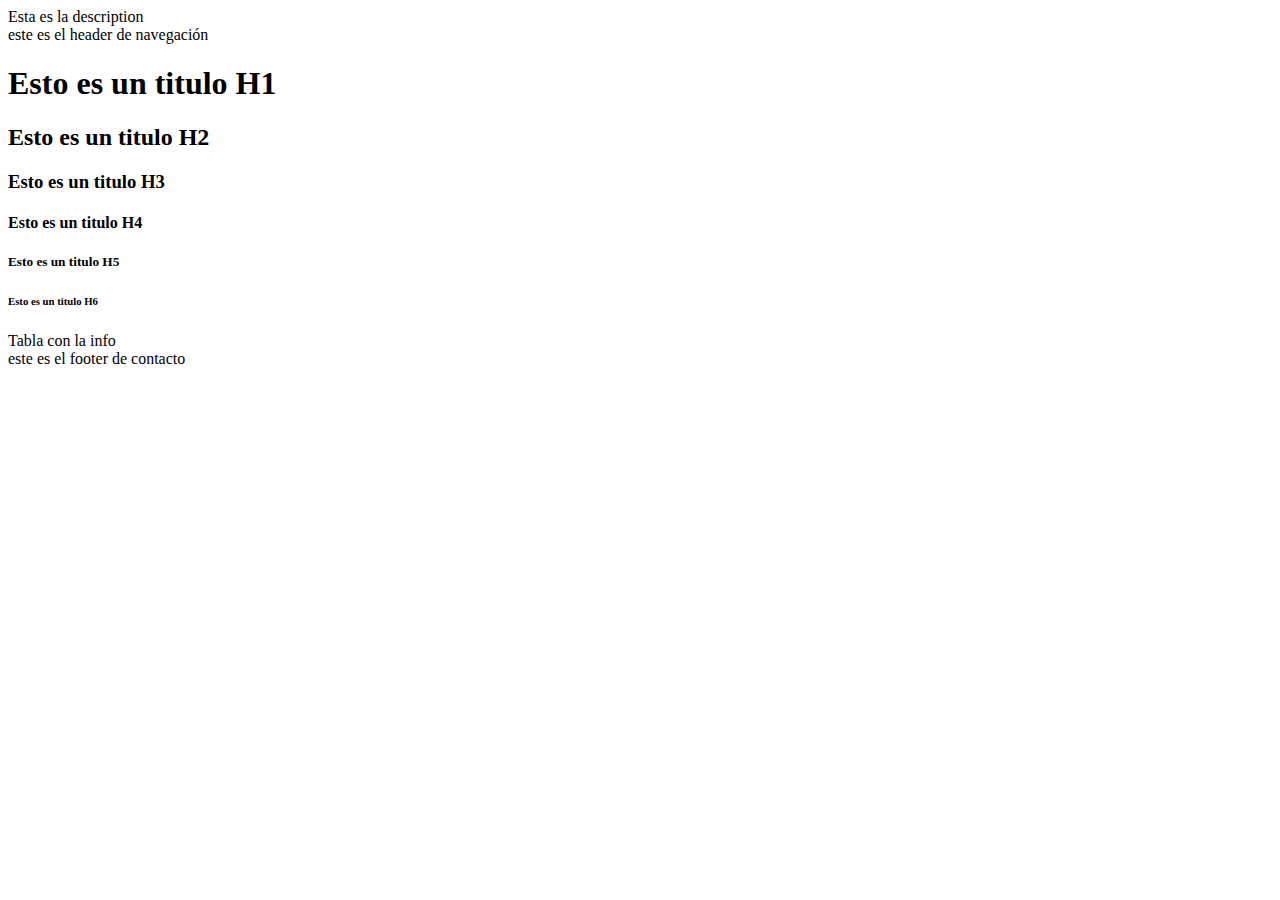
==== index.html @ cc556a14 "agregar explicaciones sobre tags h1 a h6" ====
<!DOCTYPE html>
<html lang="es">
    <head>
      <meta charset="UTF-8" />
      <meta http-equiv="X-UA-Compatible" content="IE=edge" />
      <meta name="viewport" content="width=device-width, initial-scale=1.0" />
      <title>Hola, este es el titulo</title>
      <description>Esta es la description</description>
    </head>
    <body>
      <header>este es el header de navegación </header>
      <main>
         <section>
            <h1>Esto es un titulo H1</h1>
            <h2>Esto es un titulo H2</h2>
            <h3>Esto es un titulo H3</h3>
            <h4>Esto es un titulo H4</h4>
            <h5>Esto es un titulo H5</h5>
            <h6>Esto es un titulo H6</h6>
         </section>      
         <section>Tabla con la info</section>
      </main>
      <footer>este es el footer de contacto</footer>
    </body> 
</html>
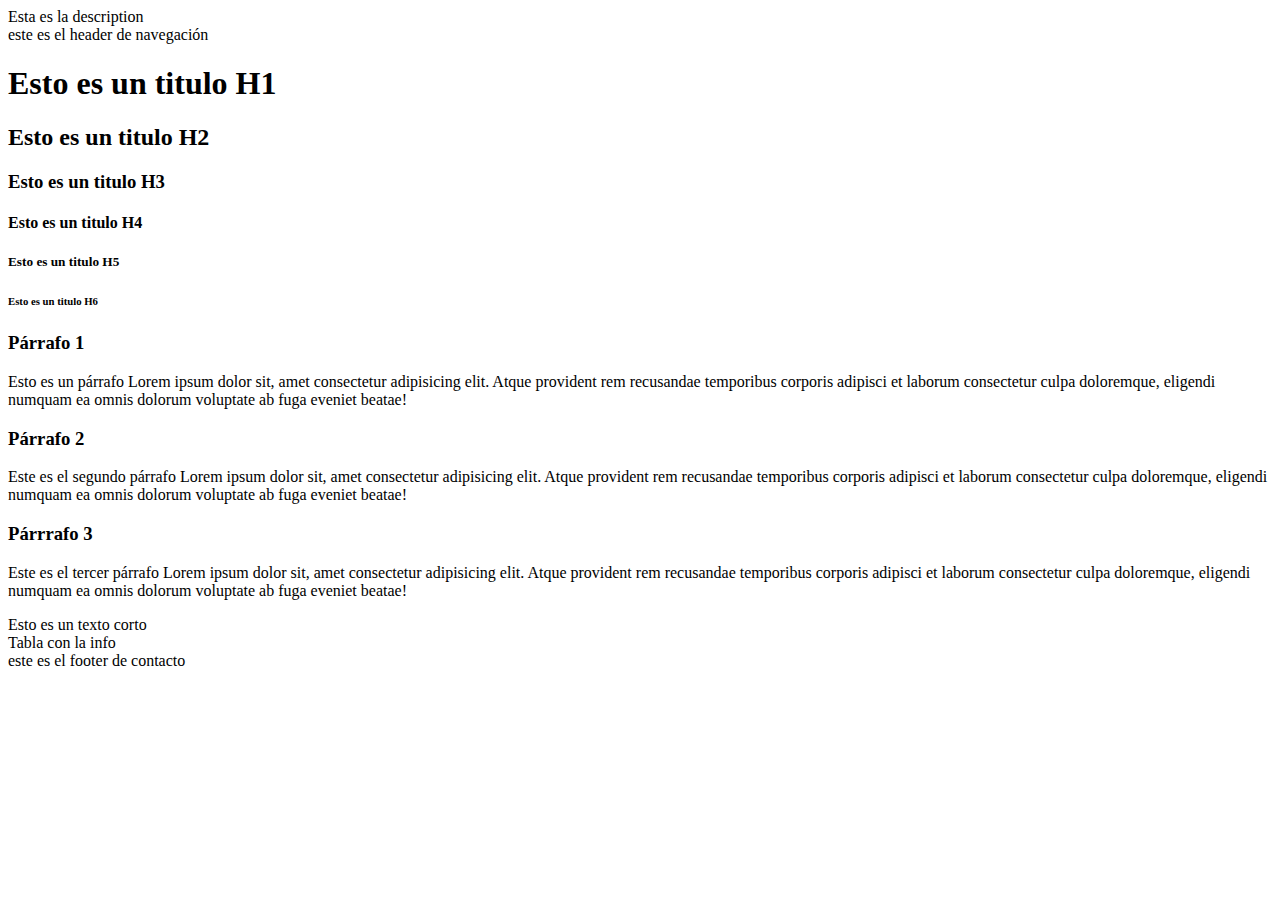
==== commit d6e45adc: "Agregar explicación sobre etiquetas de texto: article, p y span" ====
--- a/index.html
+++ b/index.html
@@ -17,6 +17,24 @@
             <h4>Esto es un titulo H4</h4>
             <h5>Esto es un titulo H5</h5>
             <h6>Esto es un titulo H6</h6>
+            <article>
+                <h3>Párrafo 1</h3>
+                <p>Esto es un párrafo Lorem ipsum dolor sit, amet consectetur adipisicing elit. Atque 
+                    provident rem recusandae temporibus corporis adipisci et laborum consectetur culpa 
+                    doloremque, eligendi numquam ea omnis dolorum voluptate ab fuga eveniet beatae!
+                </p>
+                <h3>Párrafo 2</h3>
+                <p>Este es el segundo párrafo Lorem ipsum dolor sit, amet consectetur adipisicing elit. Atque 
+                    provident rem recusandae temporibus corporis adipisci et laborum consectetur culpa 
+                    doloremque, eligendi numquam ea omnis dolorum voluptate ab fuga eveniet beatae!
+                </p>
+                <h3>Párrrafo 3</h3>
+                <p>Este es el tercer párrafo Lorem ipsum dolor sit, amet consectetur adipisicing elit. Atque 
+                    provident rem recusandae temporibus corporis adipisci et laborum consectetur culpa 
+                    doloremque, eligendi numquam ea omnis dolorum voluptate ab fuga eveniet beatae!
+                </p>
+                <span>Esto es un texto corto</span>
+            </article>
          </section>      
          <section>Tabla con la info</section>
       </main>
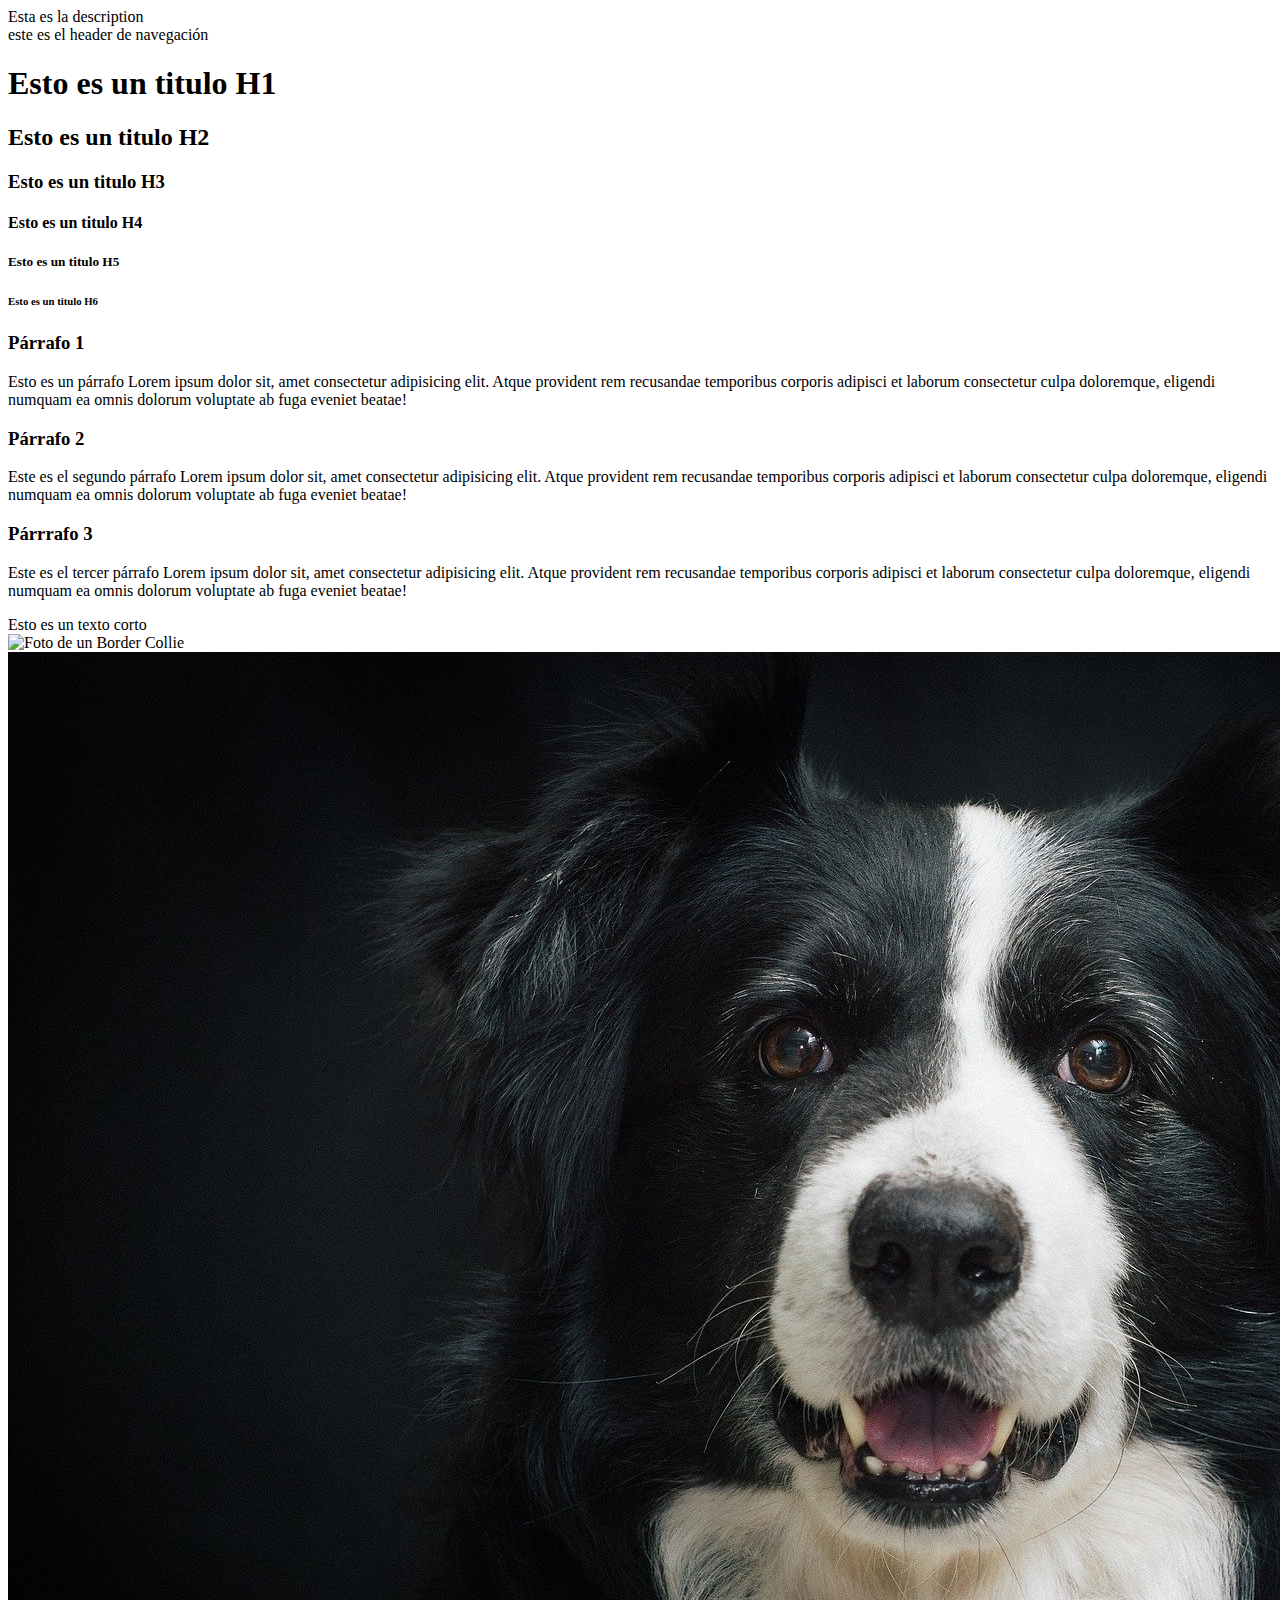
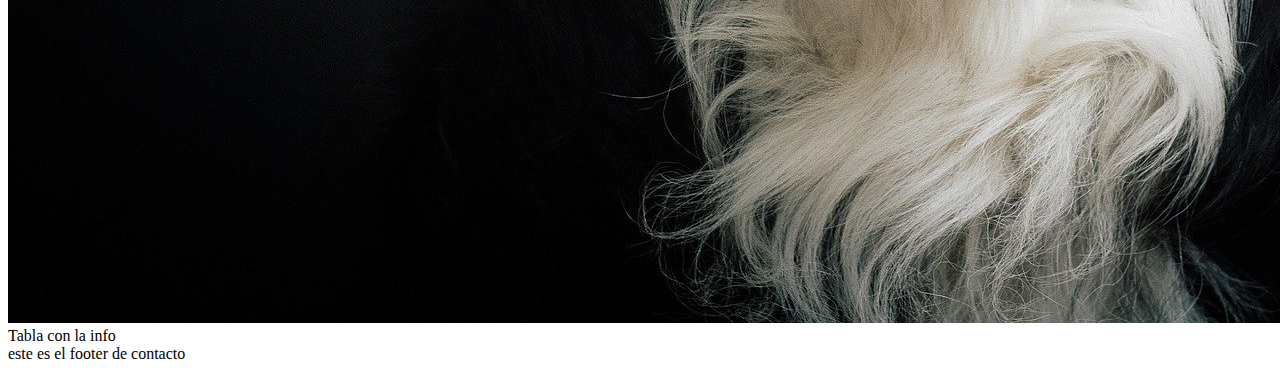
==== commit 392d5d84: "Agregar explicaciones de la etiqueta img" ====
--- a/index.html
+++ b/index.html
@@ -35,6 +35,11 @@
                 </p>
                 <span>Esto es un texto corto</span>
             </article>
+            <img 
+                src="https://www.google.com/images/branding/googlelogo/1x/googlelogo_color_272x92dp.png"
+                alt="Foto de un Border Collie"
+            />
+            <img src="./media/Border collie.jpg" alt="Foto de un Border Collie" />
          </section>      
          <section>Tabla con la info</section>
       </main>
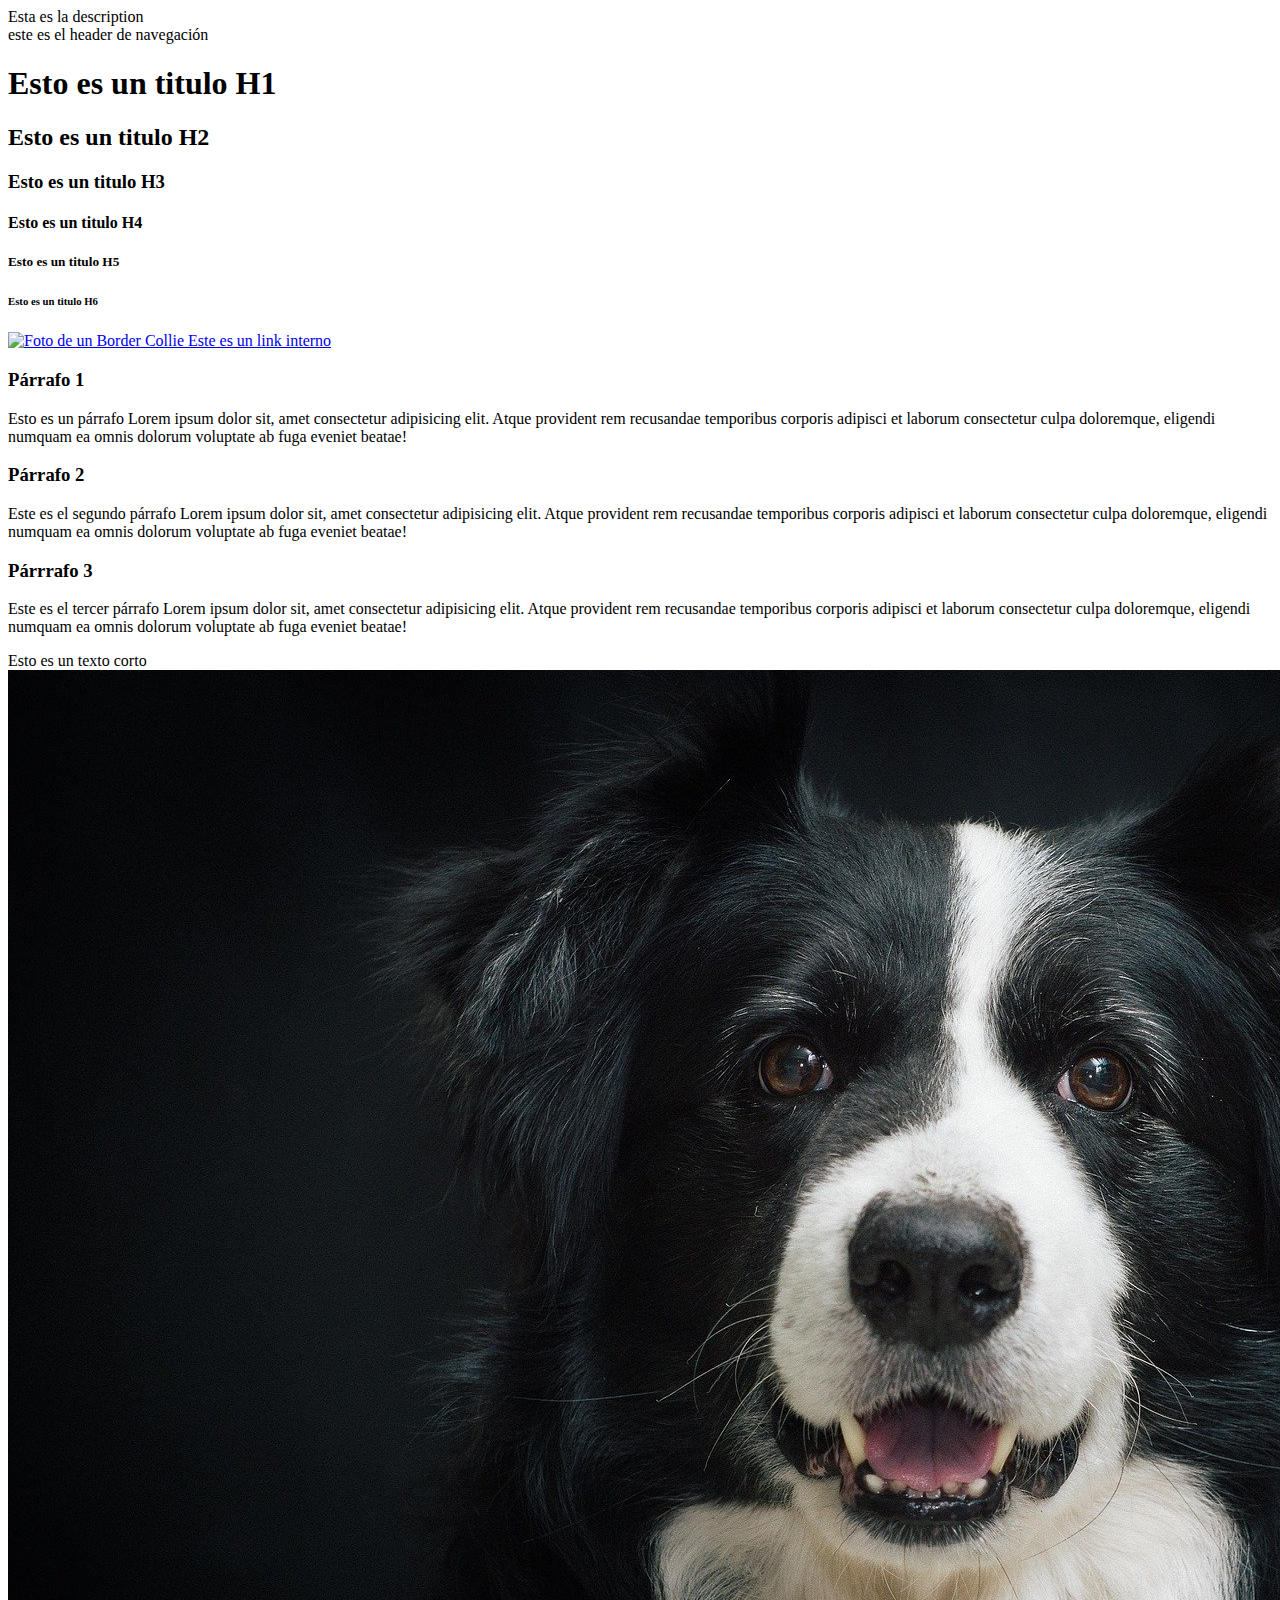
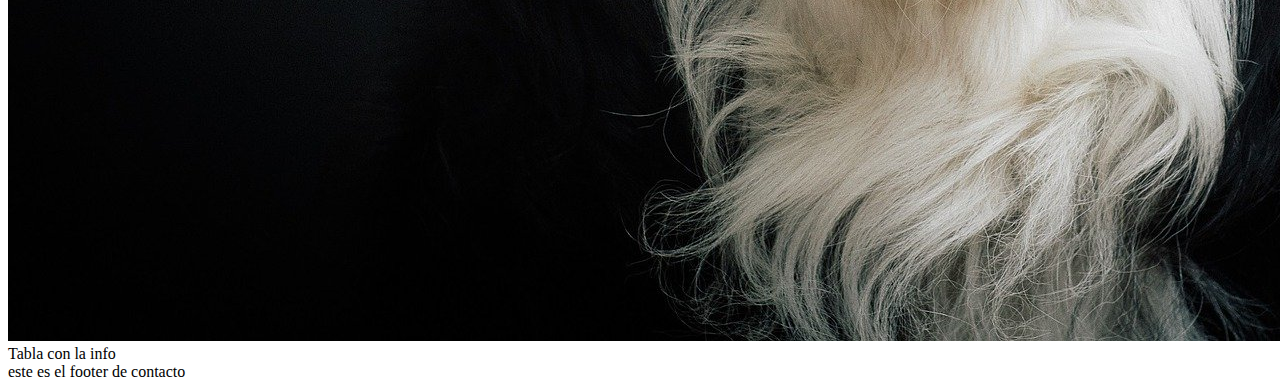
==== commit 5c007258: "Agregar explicación sobre etiquetas anchor" ====
--- a/index.html
+++ b/index.html
@@ -17,6 +17,13 @@
             <h4>Esto es un titulo H4</h4>
             <h5>Esto es un titulo H5</h5>
             <h6>Esto es un titulo H6</h6>
+            <a href="https://www.google.com">
+                <img 
+                src="https://www.google.com/images/branding/googlelogo/1x/googlelogo_color_272x92dp.png"
+                alt="Foto de un Border Collie"
+            />   
+            </a>
+            <a href="./paginatest.html">Este es un link interno</a>
             <article>
                 <h3>Párrafo 1</h3>
                 <p>Esto es un párrafo Lorem ipsum dolor sit, amet consectetur adipisicing elit. Atque 
@@ -35,10 +42,7 @@
                 </p>
                 <span>Esto es un texto corto</span>
             </article>
-            <img 
-                src="https://www.google.com/images/branding/googlelogo/1x/googlelogo_color_272x92dp.png"
-                alt="Foto de un Border Collie"
-            />
+            
             <img src="./media/Border collie.jpg" alt="Foto de un Border Collie" />
          </section>      
          <section>Tabla con la info</section>
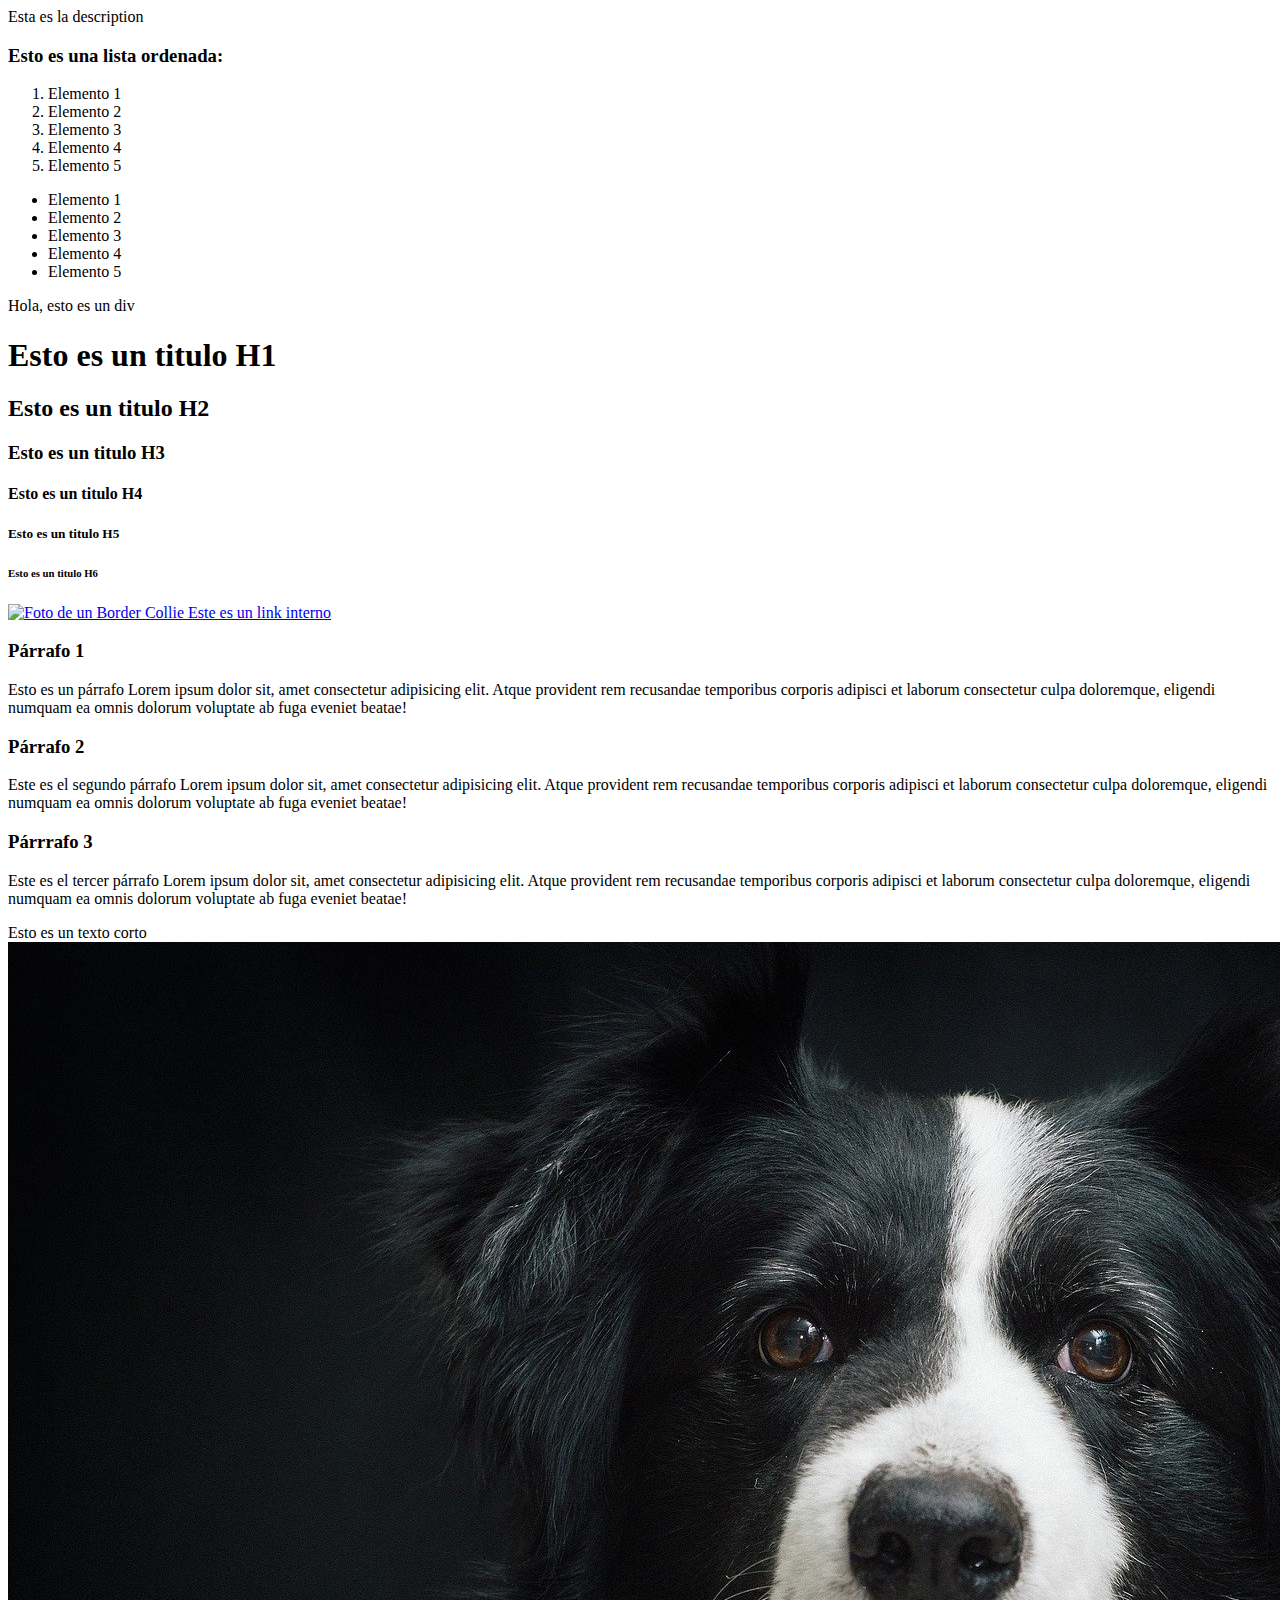
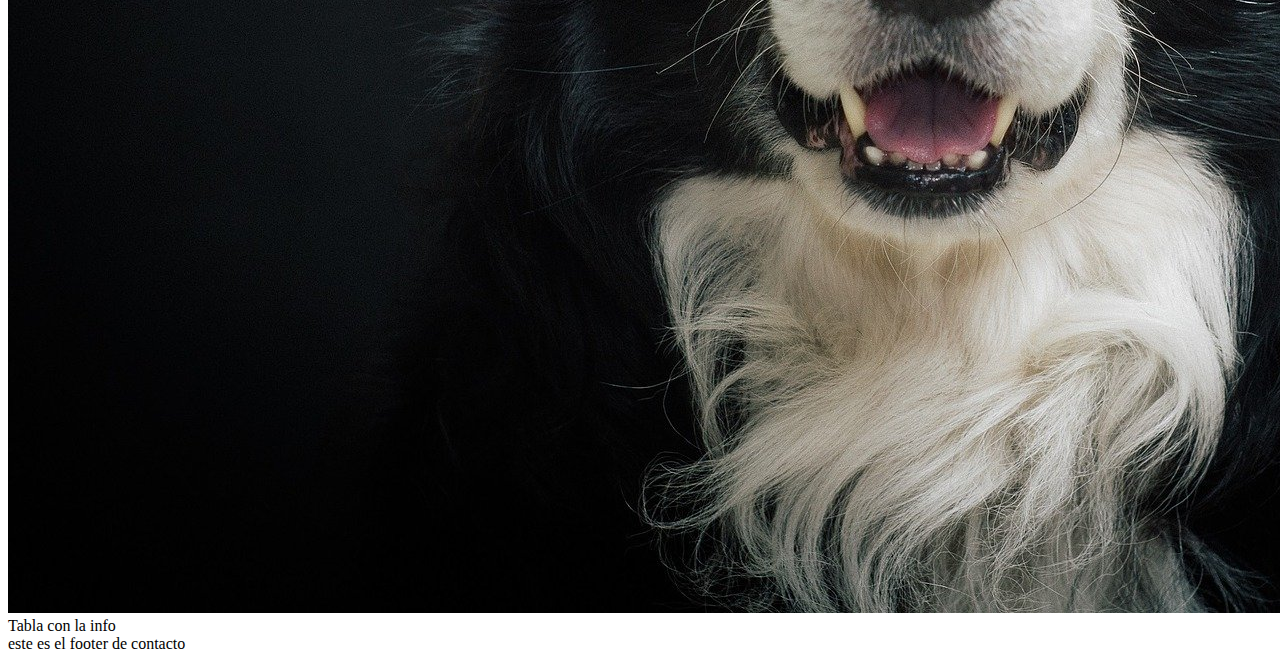
==== commit 89529b4e: "Agregar explicación de listas ordenadas y desordenadas" ====
--- a/index.html
+++ b/index.html
@@ -8,7 +8,24 @@
       <description>Esta es la description</description>
     </head>
     <body>
-      <header>este es el header de navegación </header>
+      <header>
+          <h3>Esto es una lista ordenada:</h3>
+        <ol>
+           <li>Elemento 1</li>
+           <li>Elemento 2</li>
+           <li>Elemento 3</li>
+           <li>Elemento 4</li>
+           <li>Elemento 5</li>
+        </ol>
+        <ul>
+          <li>Elemento 1</li>
+          <li>Elemento 2</li>
+          <li>Elemento 3</li>
+          <li>Elemento 4</li>
+          <li>Elemento 5</li>
+        </ul>
+        <div>Hola, esto es un div</div>
+      </header>
       <main>
          <section>
             <h1>Esto es un titulo H1</h1>
@@ -41,8 +58,7 @@
                     doloremque, eligendi numquam ea omnis dolorum voluptate ab fuga eveniet beatae!
                 </p>
                 <span>Esto es un texto corto</span>
-            </article>
-            
+            </article> 
             <img src="./media/Border collie.jpg" alt="Foto de un Border Collie" />
          </section>      
          <section>Tabla con la info</section>
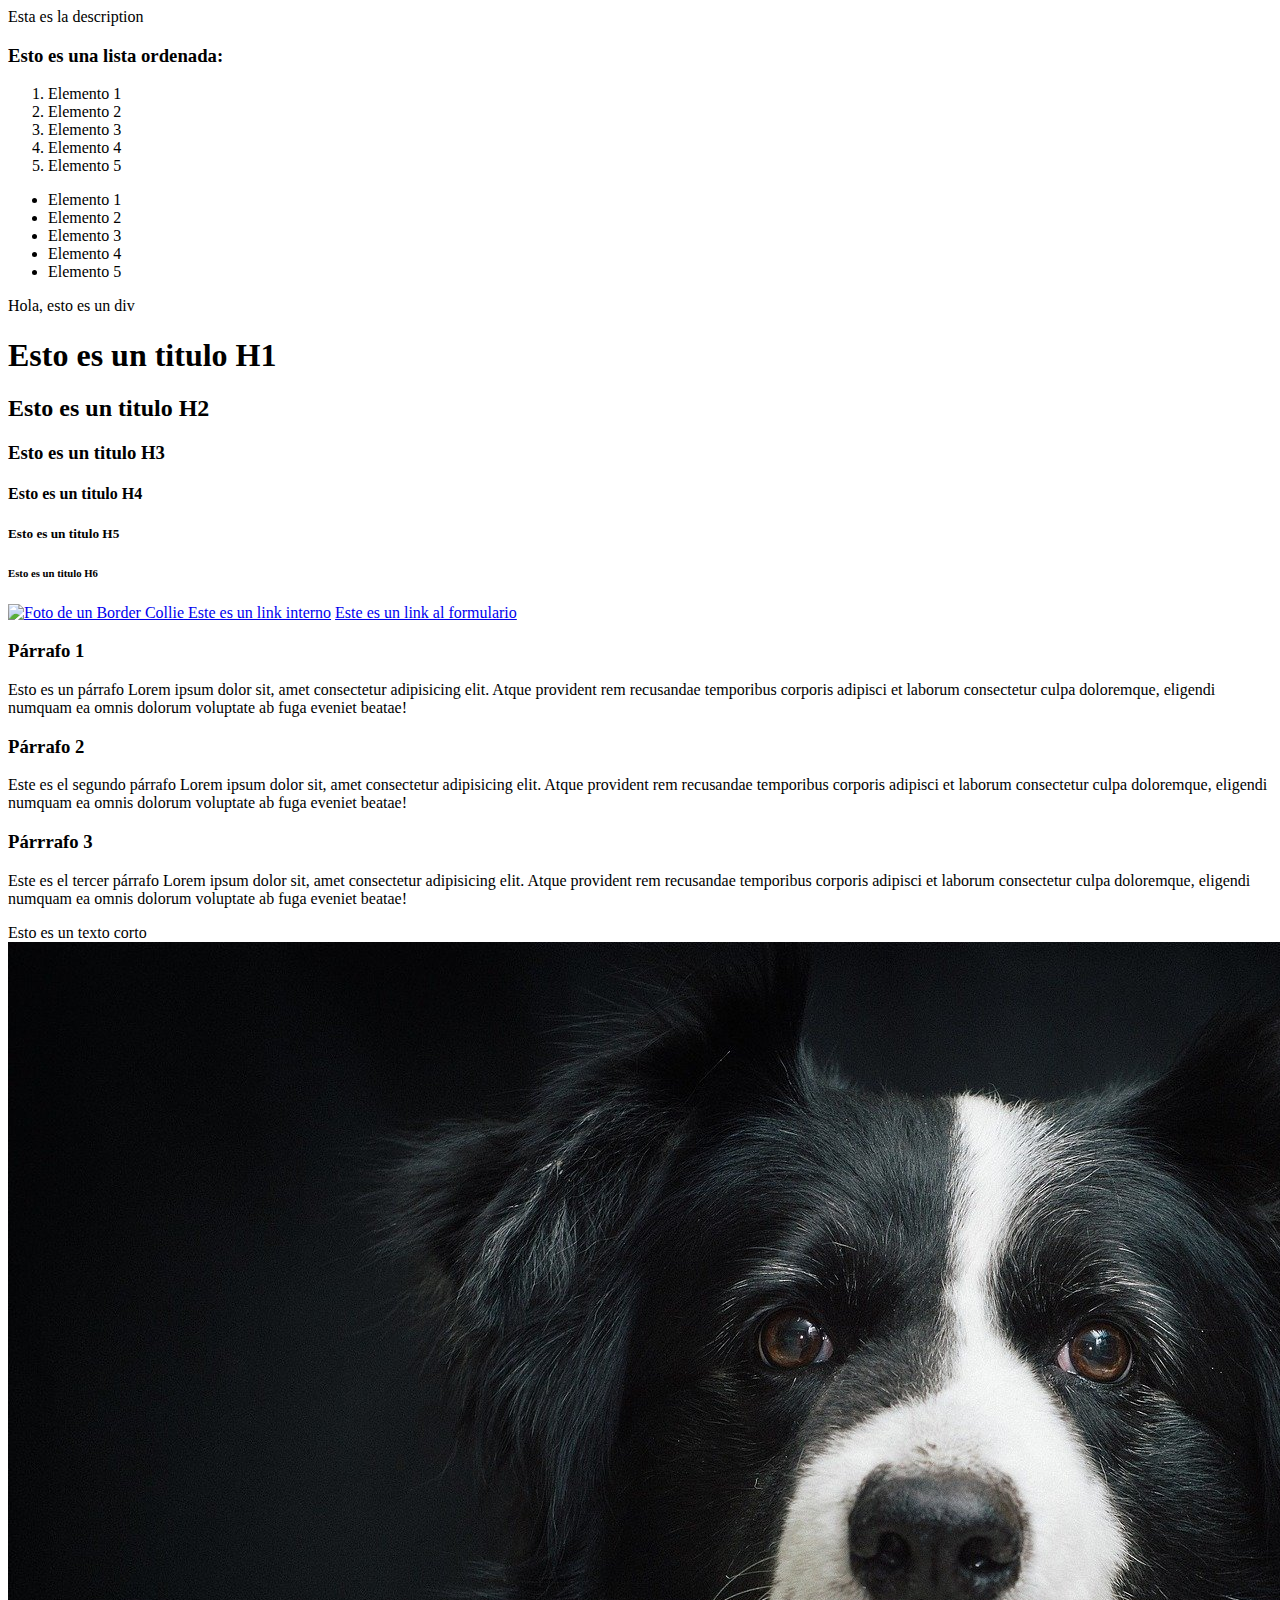
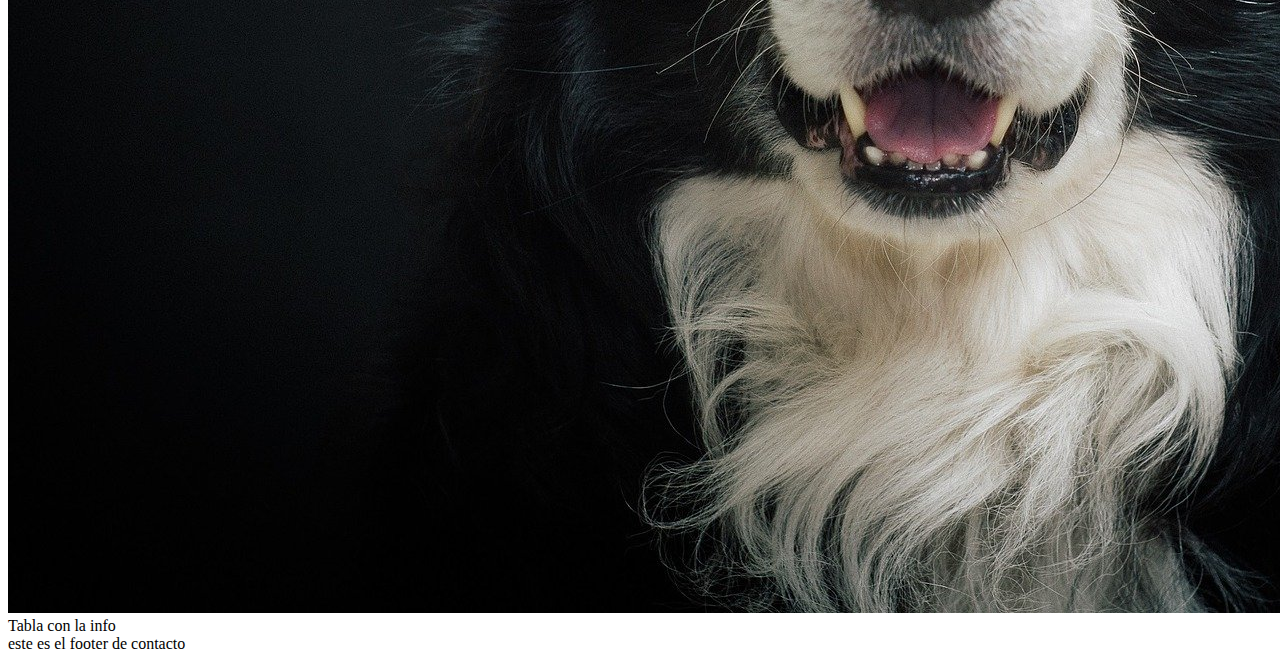
==== commit 4d8f5f61: "Agregar explicación de formularios" ====
--- a/index.html
+++ b/index.html
@@ -41,6 +41,7 @@
             />   
             </a>
             <a href="./paginatest.html">Este es un link interno</a>
+            <a href="./formulario.html">Este es un link al formulario</a>
             <article>
                 <h3>Párrafo 1</h3>
                 <p>Esto es un párrafo Lorem ipsum dolor sit, amet consectetur adipisicing elit. Atque 
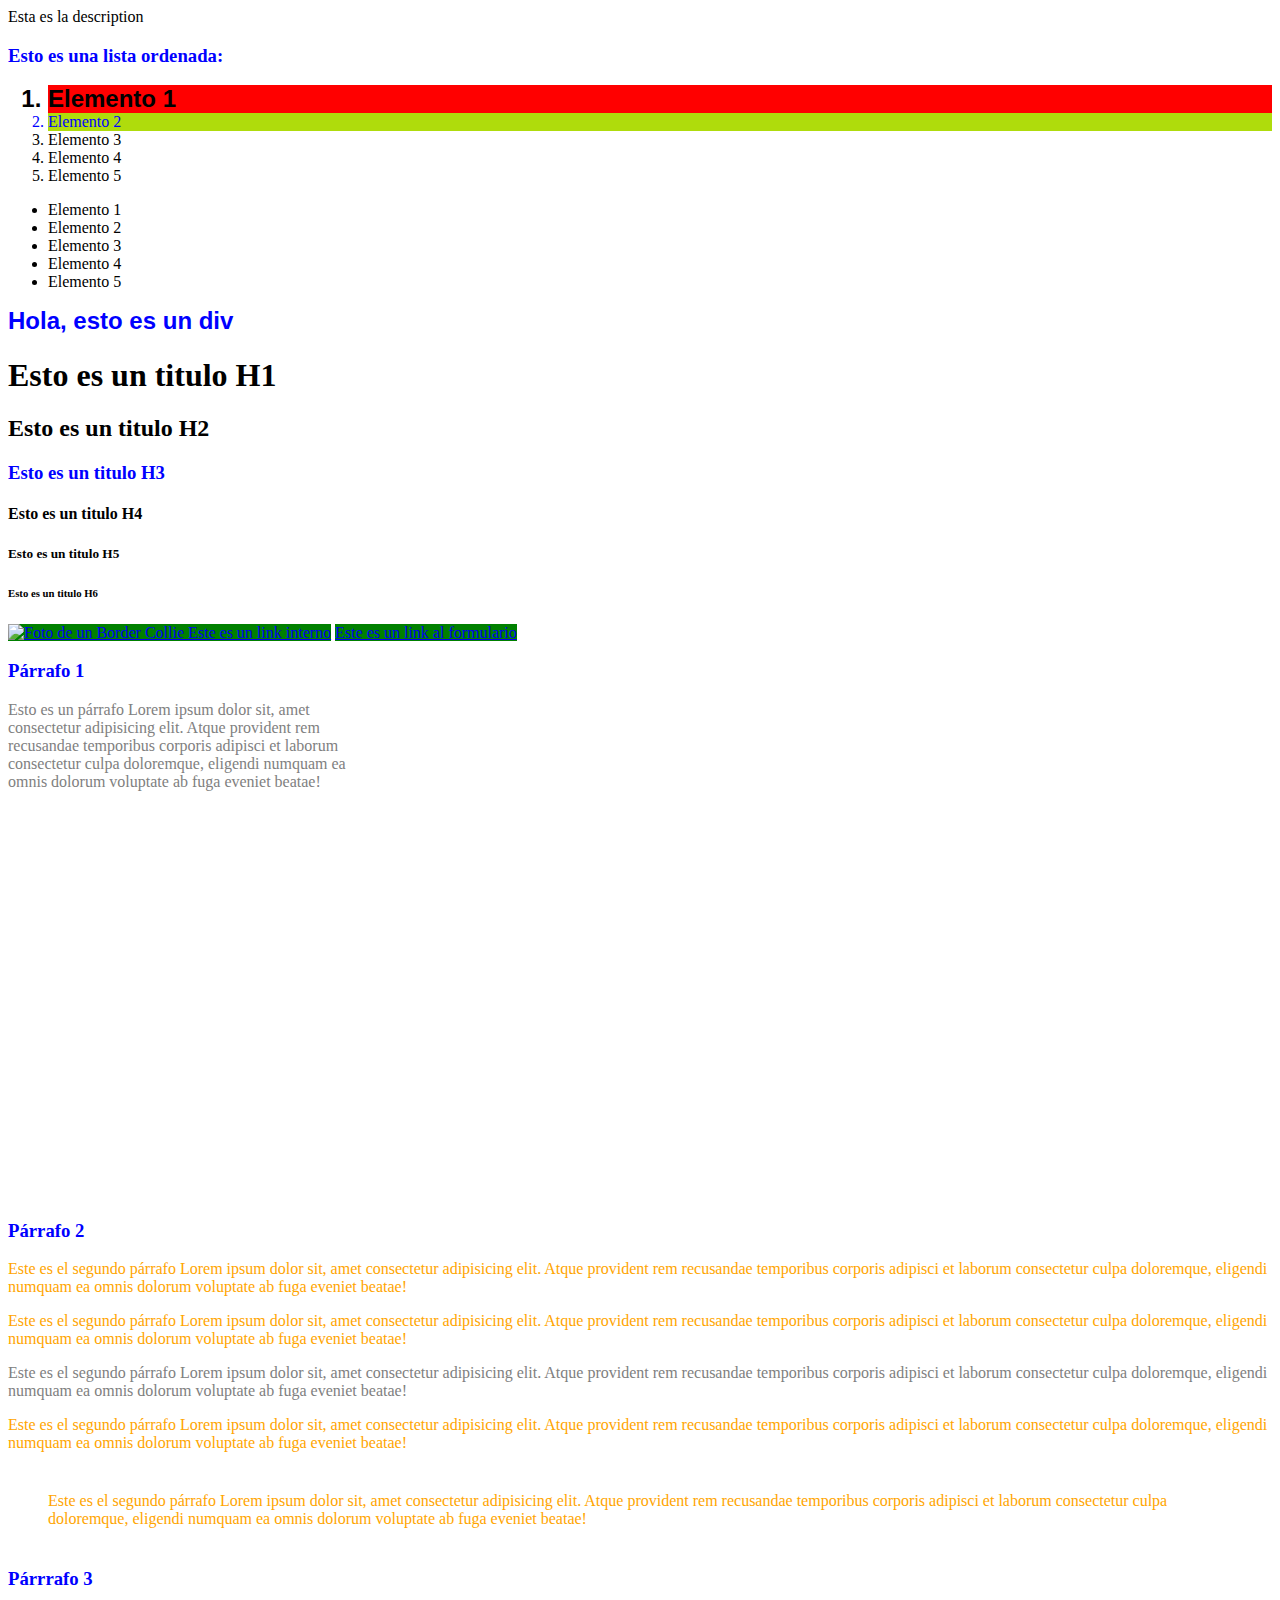
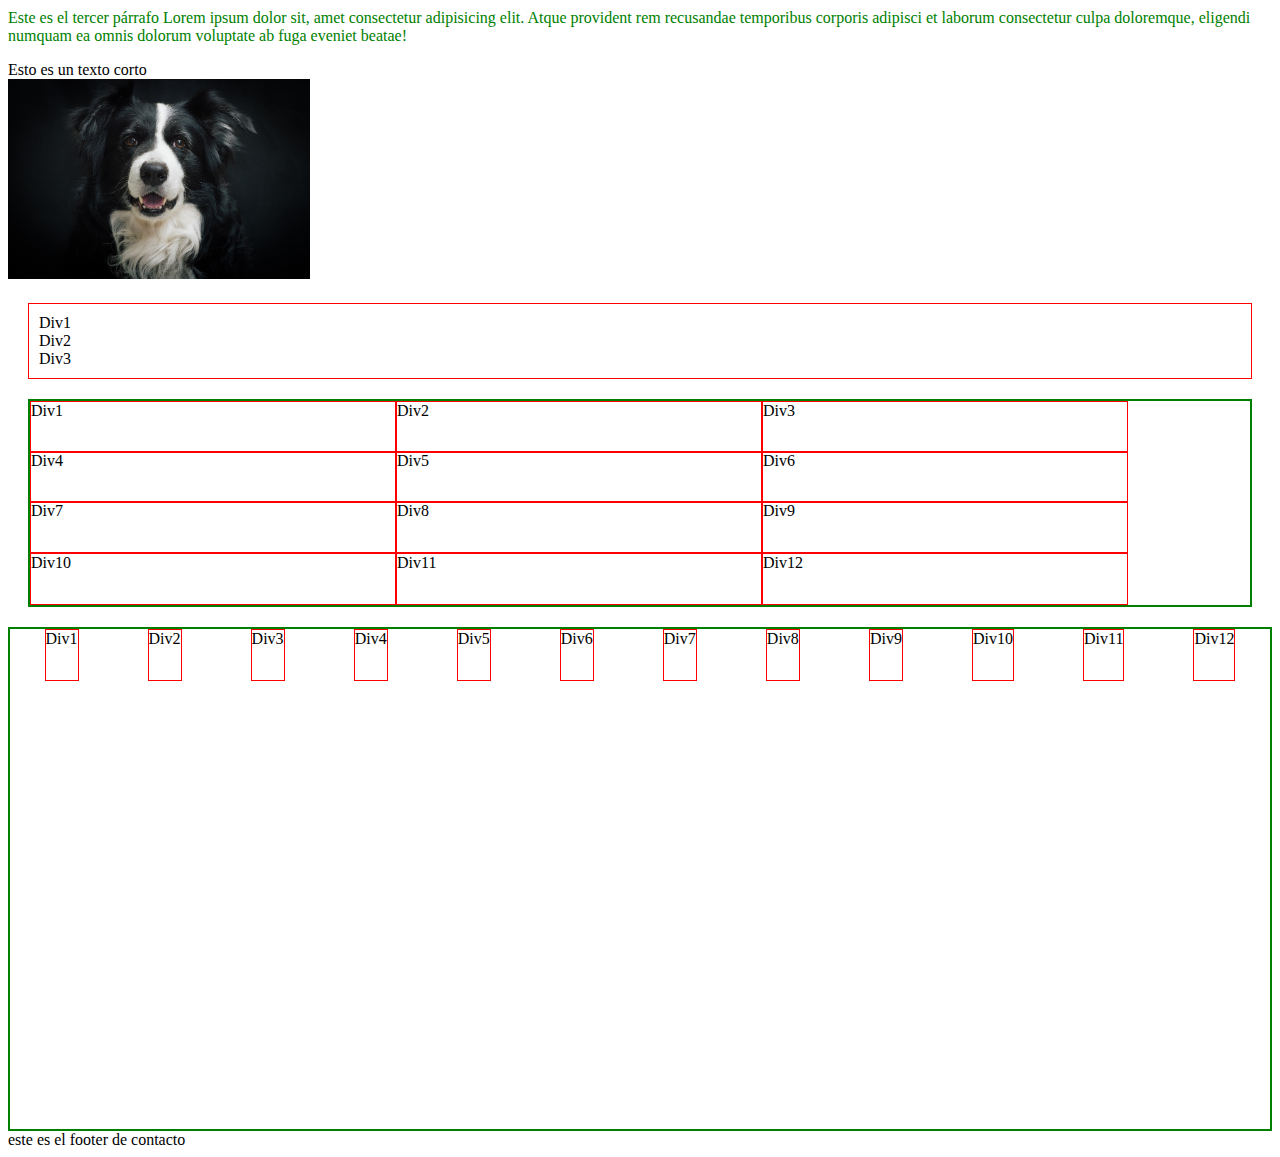
==== commit 19d095cd: "Se crea un archivo de estilos y se agrega allí diferentes tipos de estilo" ====
--- a/index.html
+++ b/index.html
@@ -4,6 +4,7 @@
       <meta charset="UTF-8" />
       <meta http-equiv="X-UA-Compatible" content="IE=edge" />
       <meta name="viewport" content="width=device-width, initial-scale=1.0" />
+      <link href="./styles/estilos.css" rel="stylesheet"/>
       <title>Hola, este es el titulo</title>
       <description>Esta es la description</description>
     </head>
@@ -11,8 +12,8 @@
       <header>
           <h3>Esto es una lista ordenada:</h3>
         <ol>
-           <li>Elemento 1</li>
-           <li>Elemento 2</li>
+           <li class="textoGris fondoRojo textoGrandeNegrita">Elemento 1</li>
+           <li class="textoAzul fondoAmarillo">Elemento 2</li>
            <li>Elemento 3</li>
            <li>Elemento 4</li>
            <li>Elemento 5</li>
@@ -24,7 +25,7 @@
           <li>Elemento 4</li>
           <li>Elemento 5</li>
         </ul>
-        <div>Hola, esto es un div</div>
+        <div class="textoGrandeNegrita textoAzul">Hola, esto es un div</div>
       </header>
       <main>
          <section>
@@ -44,25 +45,75 @@
             <a href="./formulario.html">Este es un link al formulario</a>
             <article>
                 <h3>Párrafo 1</h3>
-                <p>Esto es un párrafo Lorem ipsum dolor sit, amet consectetur adipisicing elit. Atque 
+                <p class="parrafoGris parrafoAngosto">Esto es un párrafo Lorem ipsum dolor sit, amet consectetur adipisicing elit. Atque 
                     provident rem recusandae temporibus corporis adipisci et laborum consectetur culpa 
                     doloremque, eligendi numquam ea omnis dolorum voluptate ab fuga eveniet beatae!
                 </p>
                 <h3>Párrafo 2</h3>
-                <p>Este es el segundo párrafo Lorem ipsum dolor sit, amet consectetur adipisicing elit. Atque 
+                <p class="parrafoNegro">Este es el segundo párrafo Lorem ipsum dolor sit, amet consectetur adipisicing elit. Atque 
                     provident rem recusandae temporibus corporis adipisci et laborum consectetur culpa 
                     doloremque, eligendi numquam ea omnis dolorum voluptate ab fuga eveniet beatae!
                 </p>
+                <p class="parrafoNegro">Este es el segundo párrafo Lorem ipsum dolor sit, amet consectetur adipisicing elit. Atque 
+                  provident rem recusandae temporibus corporis adipisci et laborum consectetur culpa 
+                  doloremque, eligendi numquam ea omnis dolorum voluptate ab fuga eveniet beatae!
+                </p>
+                <p class="parrafoGris">Este es el segundo párrafo Lorem ipsum dolor sit, amet consectetur adipisicing elit. Atque 
+                  provident rem recusandae temporibus corporis adipisci et laborum consectetur culpa 
+                  doloremque, eligendi numquam ea omnis dolorum voluptate ab fuga eveniet beatae!
+                </p>
+                <p class="parrafoNegro">Este es el segundo párrafo Lorem ipsum dolor sit, amet consectetur adipisicing elit. Atque 
+                  provident rem recusandae temporibus corporis adipisci et laborum consectetur culpa 
+                  doloremque, eligendi numquam ea omnis dolorum voluptate ab fuga eveniet beatae!
+                </p>
+                <p class="parrafoPadding">Este es el segundo párrafo Lorem ipsum dolor sit, amet consectetur adipisicing elit. Atque 
+                  provident rem recusandae temporibus corporis adipisci et laborum consectetur culpa 
+                  doloremque, eligendi numquam ea omnis dolorum voluptate ab fuga eveniet beatae!
+                </p>
                 <h3>Párrrafo 3</h3>
-                <p>Este es el tercer párrafo Lorem ipsum dolor sit, amet consectetur adipisicing elit. Atque 
+                <p id="parrafo3">Este es el tercer párrafo Lorem ipsum dolor sit, amet consectetur adipisicing elit. Atque 
                     provident rem recusandae temporibus corporis adipisci et laborum consectetur culpa 
                     doloremque, eligendi numquam ea omnis dolorum voluptate ab fuga eveniet beatae!
                 </p>
                 <span>Esto es un texto corto</span>
             </article> 
-            <img src="./media/Border collie.jpg" alt="Foto de un Border Collie" />
+            <img class="imagenpequeña"   src="./media/Border collie.jpg" alt="Foto de un Border Collie" />
          </section>      
-         <section>Tabla con la info</section>
+         <section>
+           <div class="contenedorConMargen">
+             <div>Div1</div>
+             <div>Div2</div>
+             <div>Div3</div>
+           </div>
+            <div class="contenedorDivsGrid">
+            <div class="divTest">Div1</div>
+            <div class="divTest">Div2</div>
+            <div class="divTest">Div3</div>
+            <div class="divTest">Div4</div>
+            <div class="divTest">Div5</div>
+            <div class="divTest">Div6</div>
+            <div class="divTest">Div7</div>
+            <div class="divTest">Div8</div>
+            <div class="divTest">Div9</div>
+            <div class="divTest">Div10</div>
+            <div class="divTest">Div11</div>
+            <div class="divTest">Div12</div>
+          </div>
+          <div class="contenedorDivsFlex">
+            <div class="divTest">Div1</div>
+            <div class="divTest">Div2</div>
+            <div class="divTest">Div3</div>
+            <div class="divTest">Div4</div>
+            <div class="divTest">Div5</div>
+            <div class="divTest">Div6</div>
+            <div class="divTest">Div7</div>
+            <div class="divTest">Div8</div>
+            <div class="divTest">Div9</div>
+            <div class="divTest">Div10</div>
+            <div class="divTest">Div11</div>
+            <div class="divTest">Div12</div>
+          </div>
+         </section>
       </main>
       <footer>este es el footer de contacto</footer>
     </body> 
--- a/styles/estilos.css
+++ b/styles/estilos.css
@@ -0,0 +1,80 @@
+p {
+    color: orange;
+}
+
+h3 {
+    color: blue;
+}
+a {
+    background-color: green;
+}
+
+#parrafo3 {
+    color: green;
+}
+
+.parrafoGris {
+    color: gray;
+}
+
+.textoAzul {
+    color: blue;
+}
+
+.parrafoPadding {
+    margin: 40px;
+}
+
+.fondoRojo {
+    background-color: red;
+}
+
+.fondoAmarillo {
+    background-color: rgb(175, 220, 12);
+}
+
+.textoGrandeNegrita {
+    font-size: x-large;
+    font-weight: 900;
+    font-style: normal;
+    font-family: Arial, Helvetica, sans-serif;
+}
+
+.imagenpequeña {
+    height: 200px;
+}
+
+.parrafoAngosto {
+    width: 350px;
+    height: 500px;
+}
+
+.contenedorConMargen {
+  margin-top: 20px;
+  margin-left: 20px;
+  margin-right: 20px;
+  margin-bottom: 10px;
+  border: 1px solid red;
+  padding: 10px;
+}
+
+.contenedorDivsGrid {
+    border: 2px solid green;
+    display: grid;
+    grid-template-rows: 50px 50px;
+    grid-template-columns: 30% 30% 30%;
+    margin: 20px;
+}
+
+.divTest {
+    border: 1px solid red;
+    height: 50px;
+}
+
+.contenedorDivsFlex {
+    border: 2px solid green;
+    display: flex;
+    height: 500px;
+    justify-content: space-around;
+    align-items: flex-start;
+}